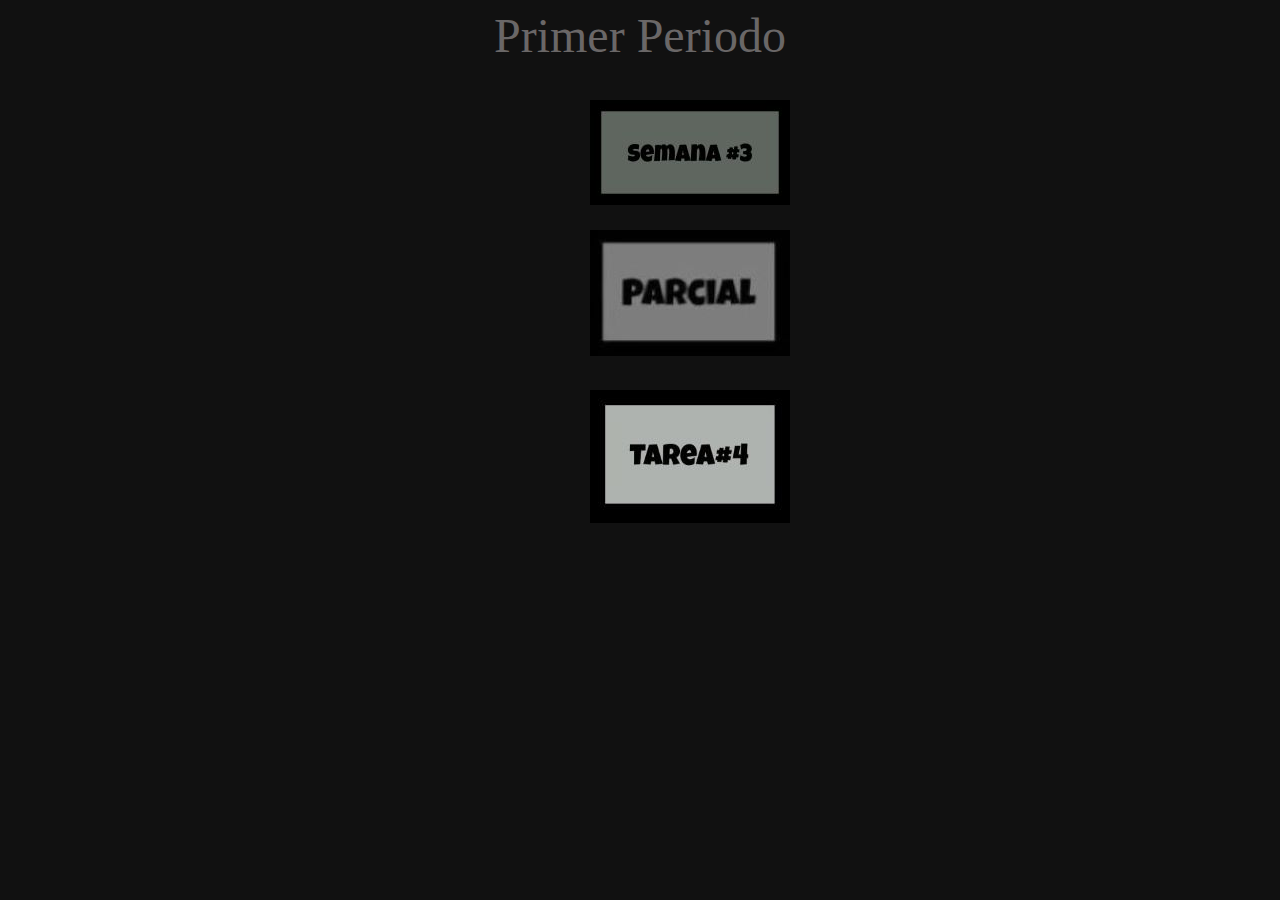
==== Periodo1.html @ 01ec6060 "Update Periodo1.html" ====
<!DOCTYPE html>
<html>
<head>
	<font color="#6A6767">
		<font size="20" face="Cooper Black">
		<center>Primer Periodo</center>
		<body bgcolor="#111111">
</head>
 <div style="position: absolute; left: 590px; top: 100px">
        <a href="Semana3.html"><img src="BotonSemana3.jpg"></a></div>

<div style="position: absolute; left: 590px; top: 230px">
        <a href="Semana 5 PARCIAL.html"><img src="BOTONPARCIAL.jpg"></a></div>
        

        	<div style="position: absolute; left: 590px; top: 390px">
           <a href="Semana 7.html"><img src="Boton semana 7.jpg"></a></div>


        	<div style="position: absolute; left: 590px; top: 390px">
           <a href="Tarea3.html"><img src="botontarea3.jpg"></a></div>
<div style="position: absolute; left: 590px; top: 390px">
           <a href="https://mxrixangelesv.github.io/Tarea4t/"><img src="imgtarea.jpg"></a></div>
        
        



</body>
</html>
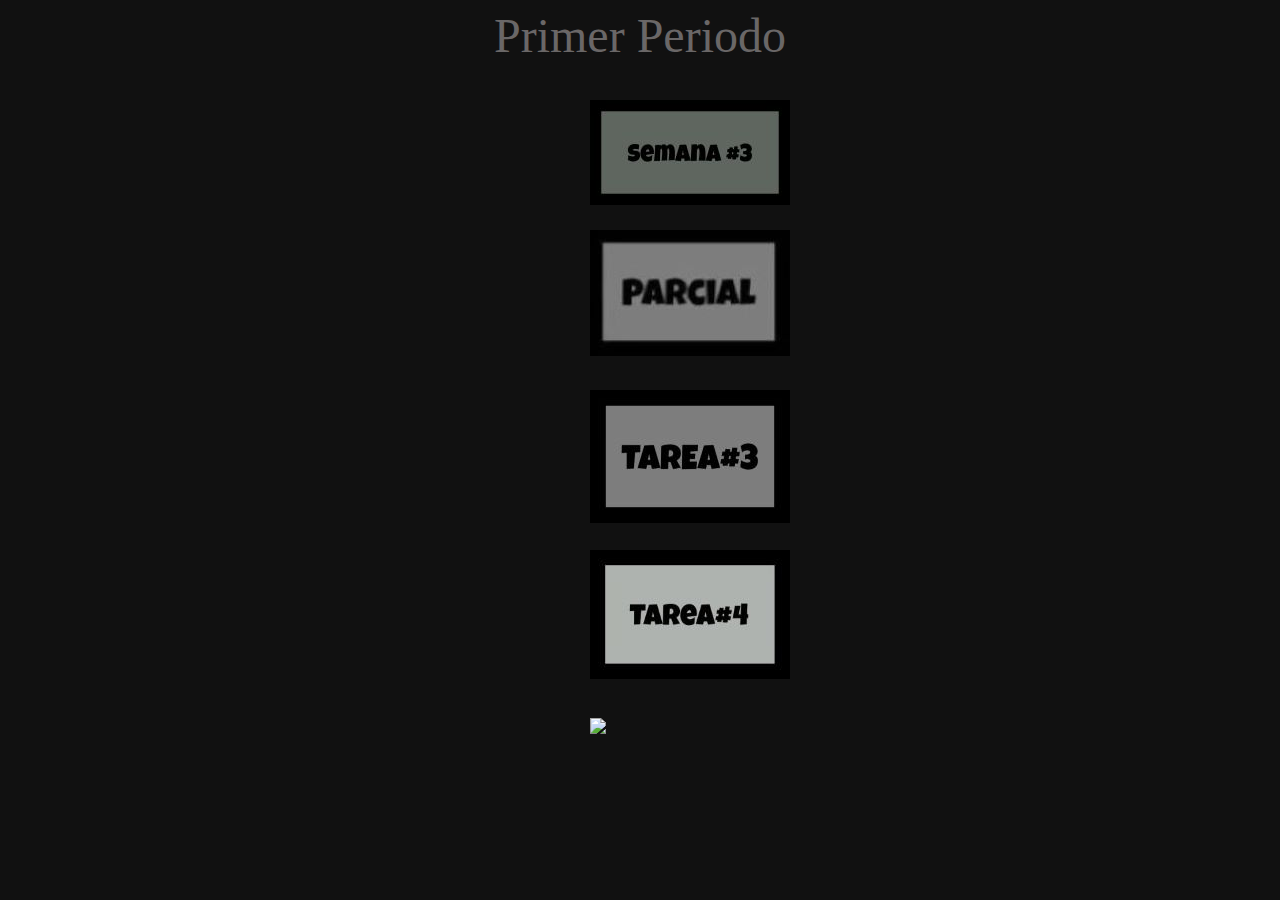
==== commit 1da1e650: "Add files via upload" ====
--- a/Periodo1.html
+++ b/Periodo1.html
@@ -19,12 +19,15 @@
 
         	<div style="position: absolute; left: 590px; top: 390px">
            <a href="Tarea3.html"><img src="botontarea3.jpg"></a></div>
-<div style="position: absolute; left: 590px; top: 390px">
-           <a href="https://mxrixangelesv.github.io/Tarea4t/"><img src="imgtarea.jpg"></a></div>
-        
+
+        <div style="position: absolute; left: 590px; top: 550px">
+           <a href="tarea4.html"><img src="imgtarea.jpg"></a></div>
+<div style="position: absolute; left: 590px; top: 690px">
+           <a href="final.html"><img src="botonfinal.jpg"></a></div>
+
         
 
 
 
 </body>
-</html>
+</html>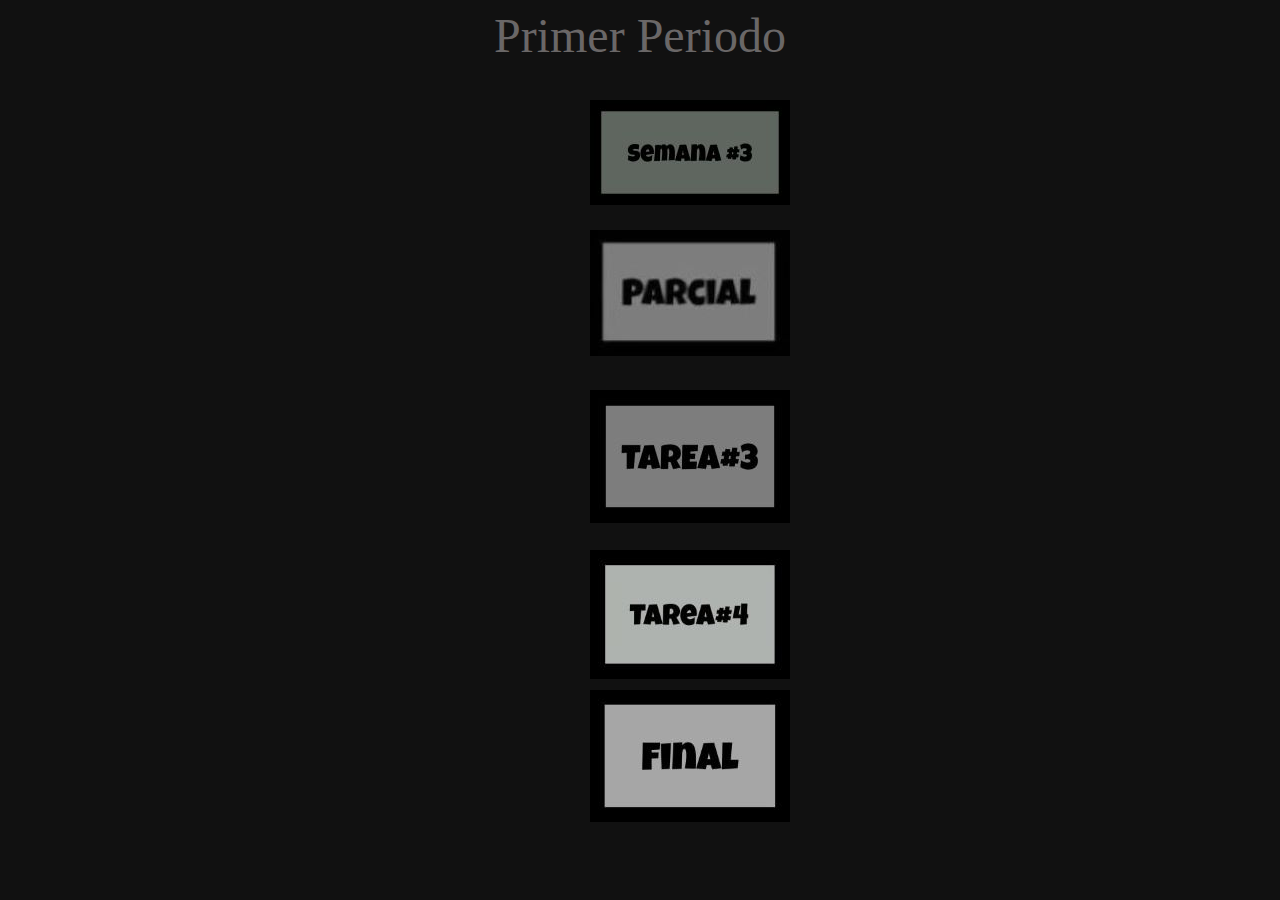
==== commit 18f16f88: "Add files via upload" ====
(no text change in the page or its own stylesheets)
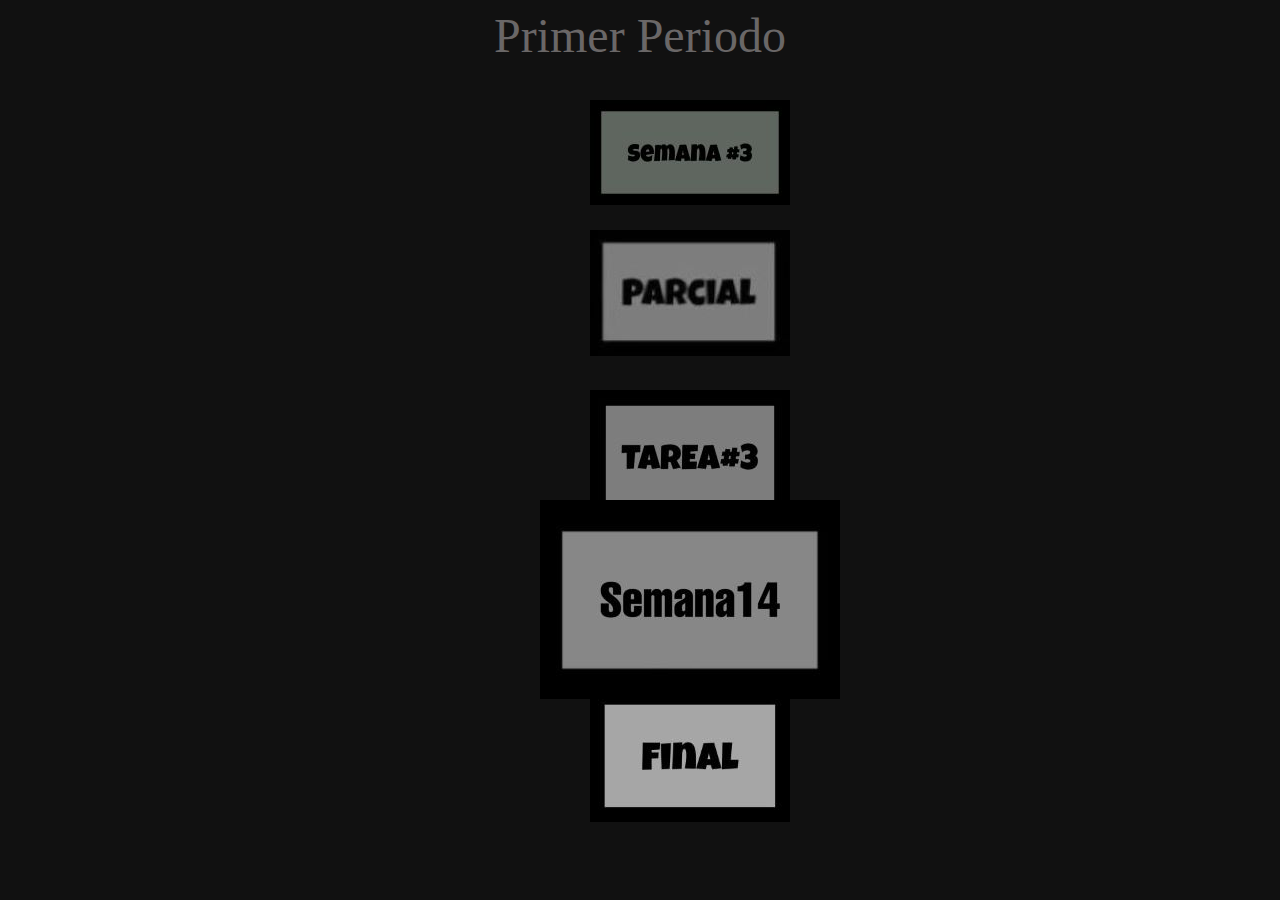
==== commit cb7f377e: "Update Periodo1.html" ====
--- a/Periodo1.html
+++ b/Periodo1.html
@@ -23,11 +23,12 @@
         <div style="position: absolute; left: 590px; top: 550px">
            <a href="tarea4.html"><img src="imgtarea.jpg"></a></div>
 <div style="position: absolute; left: 590px; top: 690px">
-           <a href="final.html"><img src="botonfinal.jpg"></a></div>
+           <a href="https://mxrixangelesv.github.io/Finalsem10/."><img src="botonfinal.jpg"></a></div>
 
-        
+        <div style="position: absolute; left: 540px; top: 500px">
+        <a href="https://mxrixangelesv.github.io/SEMANA14/semana14.html"><img src="boton semana14.jpeg"></a></div>   
 
 
 
 </body>
-</html>+</html>
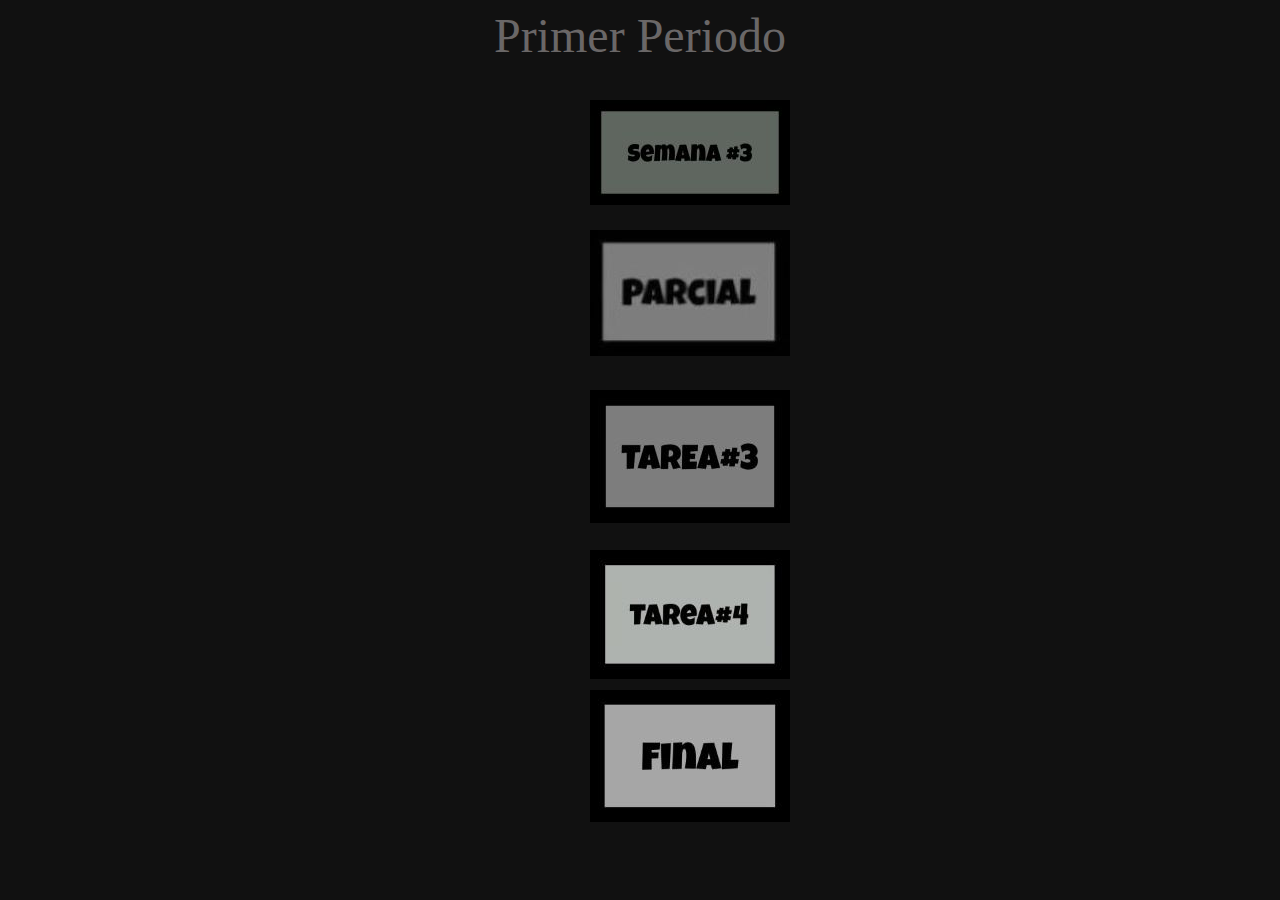
==== commit aa0790c5: "Update Periodo1.html" ====
--- a/Periodo1.html
+++ b/Periodo1.html
@@ -25,9 +25,7 @@
 <div style="position: absolute; left: 590px; top: 690px">
            <a href="https://mxrixangelesv.github.io/Finalsem10/."><img src="botonfinal.jpg"></a></div>
 
-        <div style="position: absolute; left: 540px; top: 500px">
-        <a href="https://mxrixangelesv.github.io/SEMANA14/semana14.html"><img src="boton semana14.jpeg"></a></div>   
-
+      
 
 
 </body>
